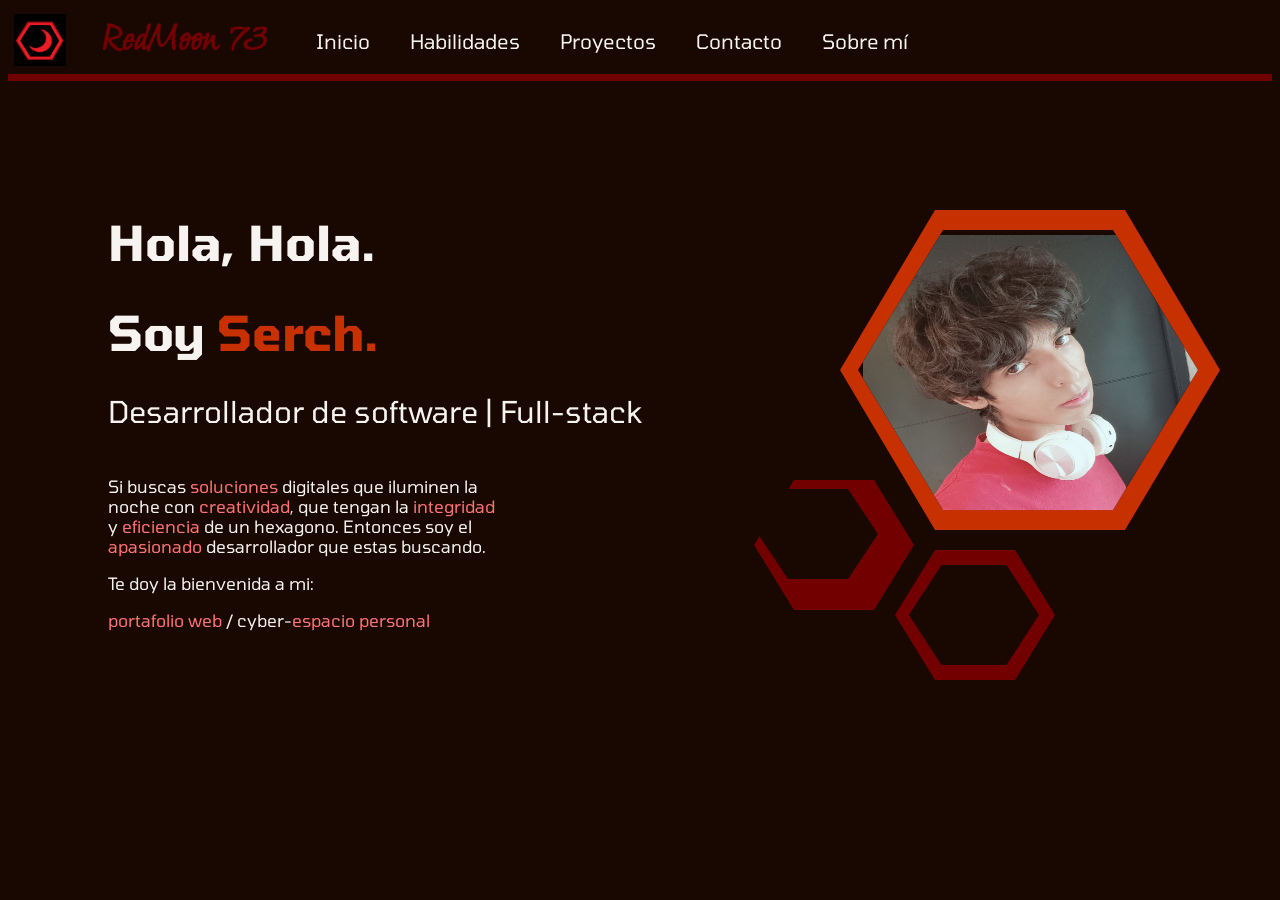
==== index.html @ 068e28c0 "1er commit, inicia mi portafolio uwu" ====
<!DOCTYPE html>
<html lang="es">

<head>
    <meta charset="UTF-8">
    <link rel="icon" href="./assets/iconos/icon_Redmoon73.jpg">
    <meta name="viewport" content="width=device-width, initial-scale=1.0">

    <link rel="stylesheet" href="./src/estilos/inicio.css">
    <link rel="stylesheet" href="./src/estilos/navbar.css">
    <link rel="stylesheet" href="./src/estilos/style.css">

    <title>Inicio | portfolio Serch</title>
</head>

<body>
    <div class="NavBar">

        <img src="./assets/imagenes/escudo personal redmoon73 fondo dark.png" width="52" height="52">
        <span class="redmoonWord">RedMoon 73</span>

        <div class="menu">
            <a href="index.html"><button>Inicio</button></a>
            <a href="#"><button>Habilidades</button></a>
            <a href="#"><button>Proyectos</button></a>
            <a href="#"><button>Contacto</button></a>
            <a href="#"><button>Sobre mí</button></a>

        </div>

    </div>


    <main class="InicioPag">
        <div id="header"></div>



        <div class="Titular">
            <div class="titulo">
                <h1>Hola, Hola.</h1>
                <h1> Soy <span class="Enfasis">Serch.</span></h1>

                <p style="font-size: 30px;">Desarrollador de software | Full-stack</p>

                <div class="textoBox">

                    <p>
                        Si buscas <span class="EnfasisMenor">soluciones</span> digitales que iluminen la noche con <span
                            class="EnfasisMenor">creatividad</span>,
                        que tengan la <span class="EnfasisMenor">integridad</span> y <span
                            class="EnfasisMenor">eficiencia</span> de un hexagono.
                        Entonces soy el <span class="EnfasisMenor">apasionado</span> desarrollador que estas buscando.
                    </p>
                    Te doy la bienvenida a mi:
                    <p><span class="EnfasisMenor">portafolio web </span>/ cyber-<span class="EnfasisMenor">espacio
                            personal</span></p>

                </div>

            </div>

            <div class="HexaBox">

                <div class="Hexagono"></div>
                <div class="Hexagono2"><img src="./assets/imagenes/FotoSerchDev.jpeg" width="340px" height="360px"></div>
                <div class="Hexagono-Chico1R"></div>
                <div class="Hexagono-Chico1N"></div>
                <div class="Hexagono-Chico2R"></div>
                <div class="Hexagono-Chico2N"></div>

            </div>


        </div>




    </main>

    <script type="module" src=""></script>
</body>

</html>
---- src/estilos/inicio.css ----
.Titular{
  color: #f7f3f0;
 font-family: "Tomorrow", sans-serif ;
 font-weight: 400;
 padding: 100px ;
 font-size: 20px;
 display: flex;
}

.titulo{font-size: 24px;}

.textoBox{
 display: flex;
 flex-direction: column;
 width: 400px;
 font-size: 17px;
 font-style: normal;
}


.HexaBox{
  display: flex;
  padding-left: 200px;
  padding-top: 30px;
  
  
}

.Hexagono{
   position: absolute; /*Para ponerlo donde se me antoje*/
  top: 210px;/*controlar la posision; left (x), top (y)*/
  left: 840px;
  
  width: 380px;/*Que tan grande y ancho quiero que sea*/
  height: 320px;

  background-color: #C73000;/*Que color quiero que tenga*/

  clip-path: polygon( 25% 0%, 75% 0%, 100% 50%, 75% 100%, 25% 100% , 0% 50%);/* para que sea un hexagono*/
}

.Hexagono2{
  position: absolute;
  top: 230px;
  left: 858px;
  width: 340px;
  height: 280px;
  background-color: #180801;
  clip-path: polygon( 25% 0%, 75% 0%, 100% 50%, 75% 100%, 25% 100% , 0% 50%);
}

.Hexagono-Chico1R{
  position: absolute;  
  top: 550px;
  left: 895px;
  width: 160px;
  height: 130px;
  background-color: #730000;
  clip-path: polygon( 25% 0%, 75% 0%, 100% 50%, 75% 100%, 25% 100% , 0% 50%);
}

.Hexagono-Chico1N{
  position: absolute;  
  top: 565px;
  left: 909px;
  width: 130px;
  height: 100px;
  background-color: #180801;
  clip-path: polygon( 25% 0%, 75% 0%, 100% 50%, 75% 100%, 25% 100% , 0% 50%);
}

.Hexagono-Chico2R{
  position: absolute;  
  top: 480px;
  left: 754px;
  width: 160px;
  height: 130px;
  background-color: #730000;
  clip-path: polygon( 25% 0%, 75% 0%, 100% 50%, 75% 100%, 25% 100% , 0% 50%);
}

.Hexagono-Chico2N{
  position: absolute;  
  top: 489px;
  left: 758px;
  width: 120px;
  height: 90px;
  background-color: #180801;
  clip-path: polygon( 25% 0%, 75% 0%, 100% 50%, 75% 100%, 25% 100% , 0% 50%);
}
---- src/estilos/navbar.css ----
/*Nav Bar: */

.redmoonWord{
  color:#730000;
  font-family: "Moon Dance", cursive;
  font-weight: 800;
  font-style: normal;
  font-size: 40px;
  position: relative;
  

  padding: 2px 30px;
}

img{
  padding: 5px;
}

.NavBar{
  background-color: #180801;

  padding: 1px ;
  border-bottom: 7px solid #730000;

  display: flex;
  
  color: #f7f3f0;
  font-family: "Tomorrow", sans-serif;
  font-weight: 400;
}

.menu{
padding: 0px;
display:flex;
}

button{
  background-color: #180801;
  color: #f7f3f0;
  font-family: "Tomorrow", sans-serif;
  font-weight: 400;
  font-size: 20px;
  border: 0;
  padding: 20px;
}


button:hover{
  width: 100%;
  left: 0;
  color: #C73000;
  font-weight: 400;
  transition: 0.1s;
}
---- src/estilos/style.css ----
@import url('https://fonts.googleapis.com/css2?family=Tomorrow:wght@400;700&display=swap');
@import url('https://fonts.googleapis.com/css2?family=Moon+Dance&family=Tomorrow:wght@400;700&display=swap');

html { /* El fondo y tema en general*/
 background-color: #180801;
}

.Enfasis { /*Para palabras que quiera resaltar, el rojo es un color precioso uwu*/
    color: #C73000;
    font-family: "Tomorrow", sans-serif;
}

.EnfasisMenor{/*Para palabras resaltadas pero menos importantes que enfasis*/
  color:#ff7373;
  font-family: "Tomorrow" sans-serif;
}

 /* Para invocar las fuentes */

 /*
.tomorrow-regular {
  font-family: "Tomorrow", sans-serif;
  font-weight: 400;
  font-style: normal;
}

.tomorrow-bold {
  font-family: "Tomorrow", sans-serif;
  font-weight: 700;
  font-style: normal;
}

  */
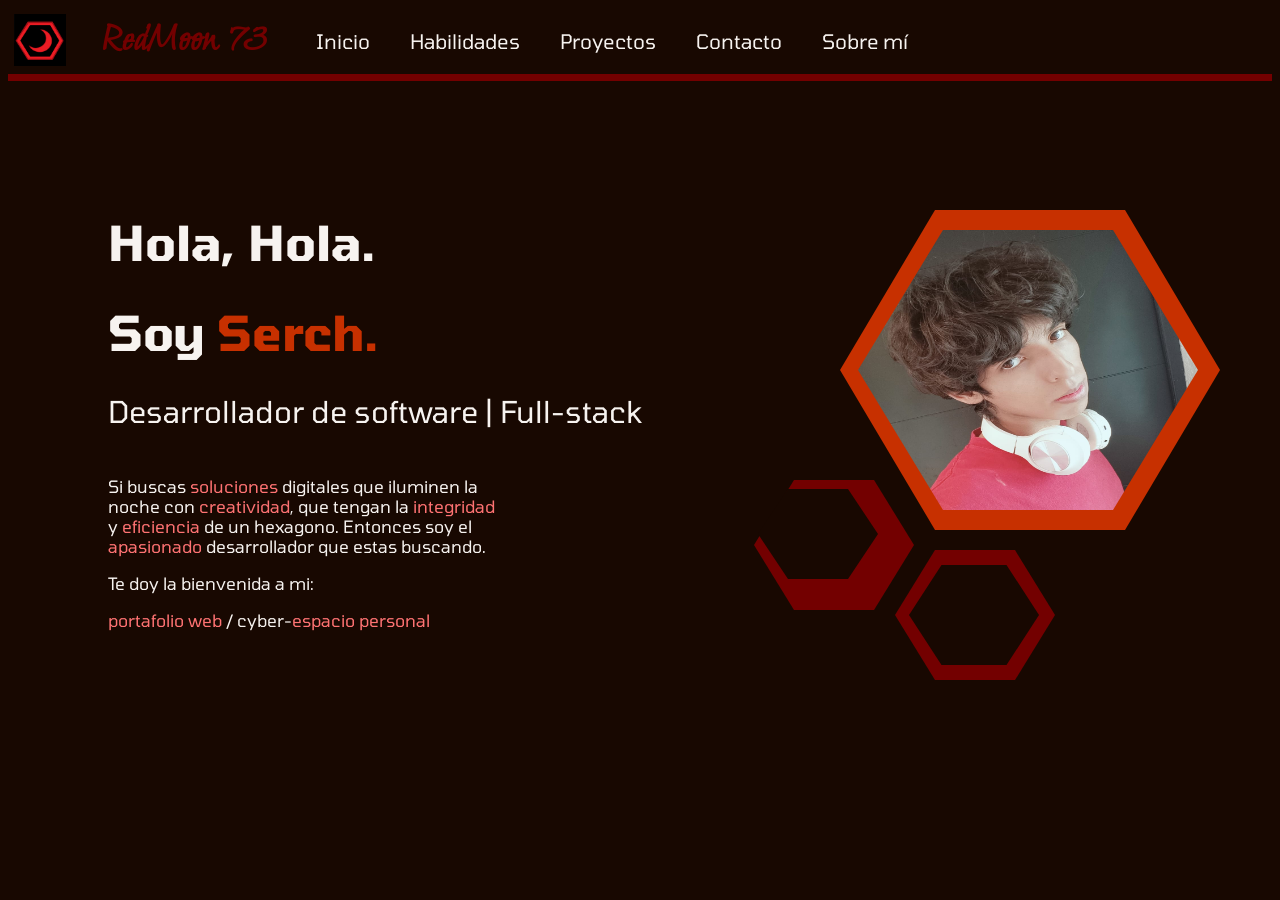
==== commit 83068ccf: "index.html: se acomoda mi foto quitando el padding" ====
--- a/index.html
+++ b/index.html
@@ -21,10 +21,10 @@
 
         <div class="menu">
             <a href="index.html"><button>Inicio</button></a>
-            <a href="#"><button>Habilidades</button></a>
-            <a href="#"><button>Proyectos</button></a>
-            <a href="#"><button>Contacto</button></a>
-            <a href="#"><button>Sobre mí</button></a>
+            <a href="./src/paginas/habilidades.html"><button>Habilidades</button></a> 
+            <a href="./src/paginas/proyectos.html"><button>Proyectos</button></a>
+            <a href="./src/paginas/contacto.html"><button>Contacto</button></a>
+            <a href="./src/paginas/sobreMi.html"><button>Sobre mí</button></a>
 
         </div>
 
@@ -63,7 +63,7 @@
             <div class="HexaBox">
 
                 <div class="Hexagono"></div>
-                <div class="Hexagono2"><img src="./assets/imagenes/FotoSerchDev.jpeg" width="340px" height="360px"></div>
+                <div class="Hexagono2"><img src="./assets/imagenes/FotoSerchDev.jpeg" width="340px" height="360px" style="padding: 0;"></div>
                 <div class="Hexagono-Chico1R"></div>
                 <div class="Hexagono-Chico1N"></div>
                 <div class="Hexagono-Chico2R"></div>
--- a/src/estilos/style.css
+++ b/src/estilos/style.css
@@ -3,6 +3,8 @@
 
 html { /* El fondo y tema en general*/
  background-color: #180801;
+ color:#f7f3f0;
+ font-family: "Tomorrow", sans-serif;
 }
 
 .Enfasis { /*Para palabras que quiera resaltar, el rojo es un color precioso uwu*/
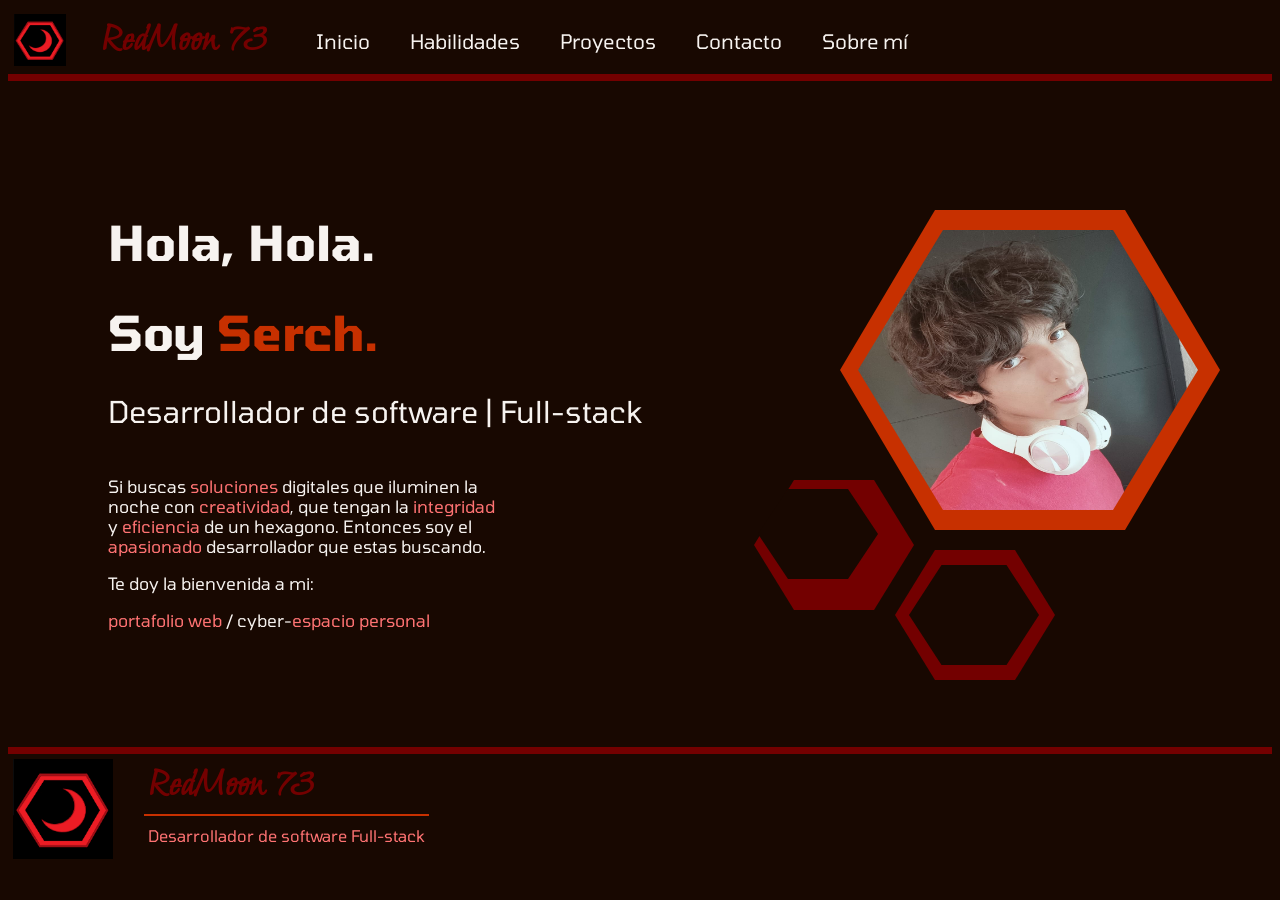
==== commit 55054ea7: "Se añade Footer: escrito en index.html y se crea el estilo footer.css" ====
--- a/index.html
+++ b/index.html
@@ -8,6 +8,7 @@
 
     <link rel="stylesheet" href="./src/estilos/inicio.css">
     <link rel="stylesheet" href="./src/estilos/navbar.css">
+    <link rel="stylesheet" href="./src/estilos/footer.css">
     <link rel="stylesheet" href="./src/estilos/style.css">
 
     <title>Inicio | portfolio Serch</title>
@@ -79,6 +80,17 @@
 
     </main>
 
+    <div class="Footer">
+
+        <img src="./assets/imagenes/escudo personal redmoon73 fondo dark.png" width="100" height="100">
+        <div class="tituloFooter"> 
+            <span class="redmoonWord">RedMoon 73</span>
+            <span class="devfullstack">Desarrollador de software Full-stack</span>
+        </div>
+       
+        
+
+    </div>
     <script type="module" src=""></script>
 </body>
 
--- a/src/estilos/footer.css
+++ b/src/estilos/footer.css
@@ -0,0 +1,17 @@
+.Footer{
+    border-top: 7px solid #730000 ;
+    display: flex;
+}
+
+.tituloFooter{
+    display: flex;
+    flex-direction: column;
+}
+
+.devfullstack{
+    position: relative;
+    margin:2px 26px;
+    padding: 10px 4px;
+    border-top: 2px solid #C73000;
+    color:#ff7373;
+}
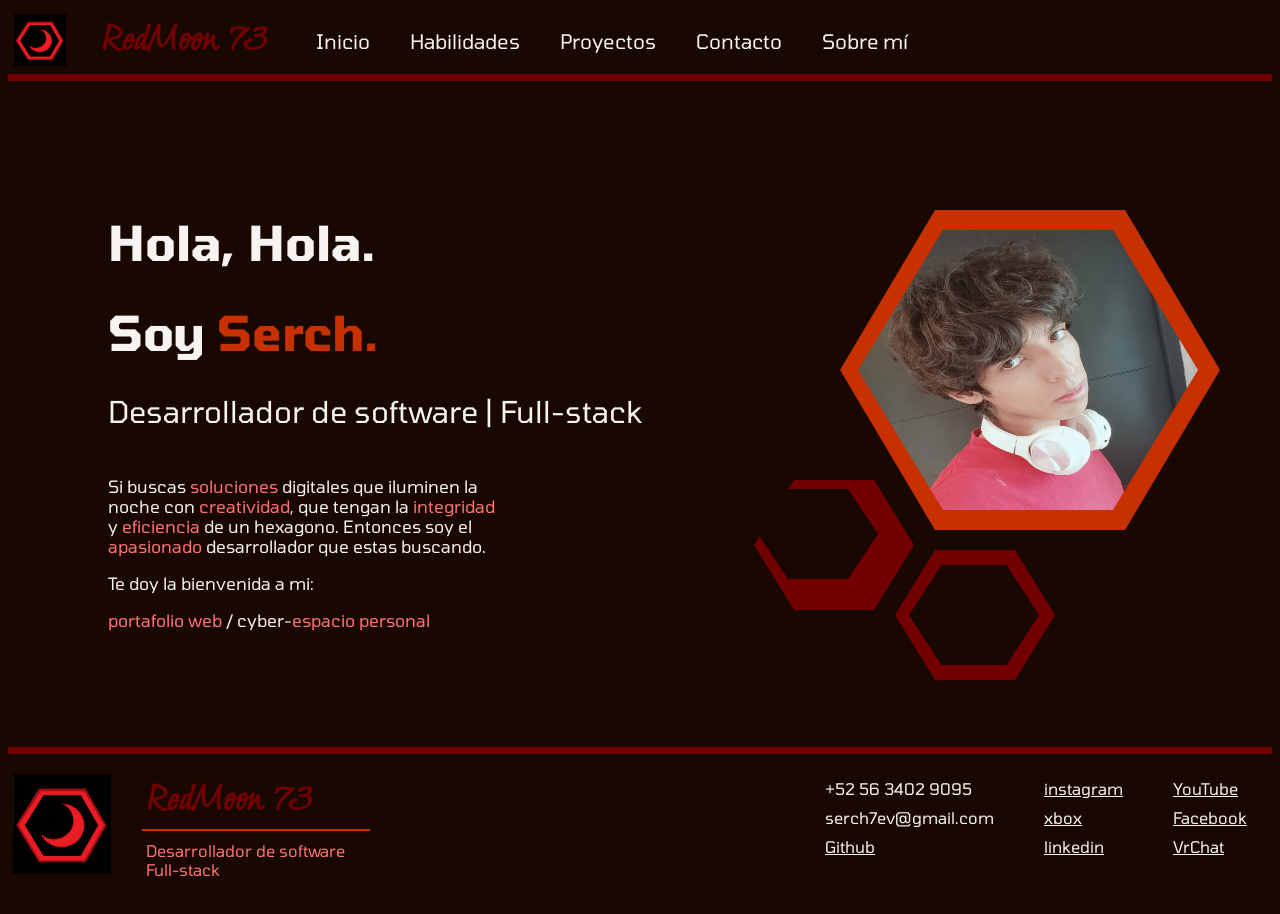
==== commit 89703504: "index.html: se añaden links a mis redes, 3 elementos/columna. footer.css: establece la posición de l" ====
--- a/index.html
+++ b/index.html
@@ -82,13 +82,33 @@
 
     <div class="Footer">
 
-        <img src="./assets/imagenes/escudo personal redmoon73 fondo dark.png" width="100" height="100">
+        <img src="./assets/imagenes/escudo personal redmoon73 fondo dark.png" width="100" height="100" style="padding: 20px 5px;">
         <div class="tituloFooter"> 
             <span class="redmoonWord">RedMoon 73</span>
             <span class="devfullstack">Desarrollador de software Full-stack</span>
         </div>
-       
-        
+
+        <div class="columnasFooter">
+           
+            <div class="ListaMisRedes">
+                <div class="linkRed">+52 56 3402 9095</div>
+                <div class="linkRed">serch7ev@gmail.com</div>
+                <a class="linkRed" href="https://github.com/RedMoon73uwu">Github</a>
+            </div>
+
+            <div class="ListaMisRedes">
+                <a class="linkRed" href="https://www.instagram.com/redmoon_73?knvt=MWg3eTlrNG43ZHd5eg==">instagram</a>
+                <a class="linkRed" href="https://play.xbox.com/user/RedMoon73">xbox</a>
+                <a class="linkRed" href="https://www.linkedin.com/in/sergio-estrada-vazquez-redmoon73uwu/">linkedin</a>
+            </div>
+
+            <div class="ListaMisRedes">
+                <a class="linkRed" href="#">YouTube</a>
+                <a class="linkRed" href="#">Facebook</a>
+                <a class="linkRed" href="#">VrChat</a>
+            </div>
+
+        </div>
 
     </div>
     <script type="module" src=""></script>
--- a/src/estilos/footer.css
+++ b/src/estilos/footer.css
@@ -1,11 +1,14 @@
 .Footer{
     border-top: 7px solid #730000 ;
-    display: flex;
+    display:inline-flex;
+    width: 100%;
 }
 
 .tituloFooter{
+    width: 32%;
     display: flex;
     flex-direction: column;
+    padding: 15px 0px;
 }
 
 .devfullstack{
@@ -14,4 +17,23 @@
     padding: 10px 4px;
     border-top: 2px solid #C73000;
     color:#ff7373;
+}
+
+.ListaMisRedes{
+    padding: 20px;
+    display: flex;
+   flex-direction: column;
+}
+
+.linkRed{
+    color: #f7f3f1;
+    padding: 5px;
+}
+
+.columnasFooter{
+    width: 100%;
+    display: flex;
+    flex-direction: row;
+    justify-content: flex-end;
+    
 }
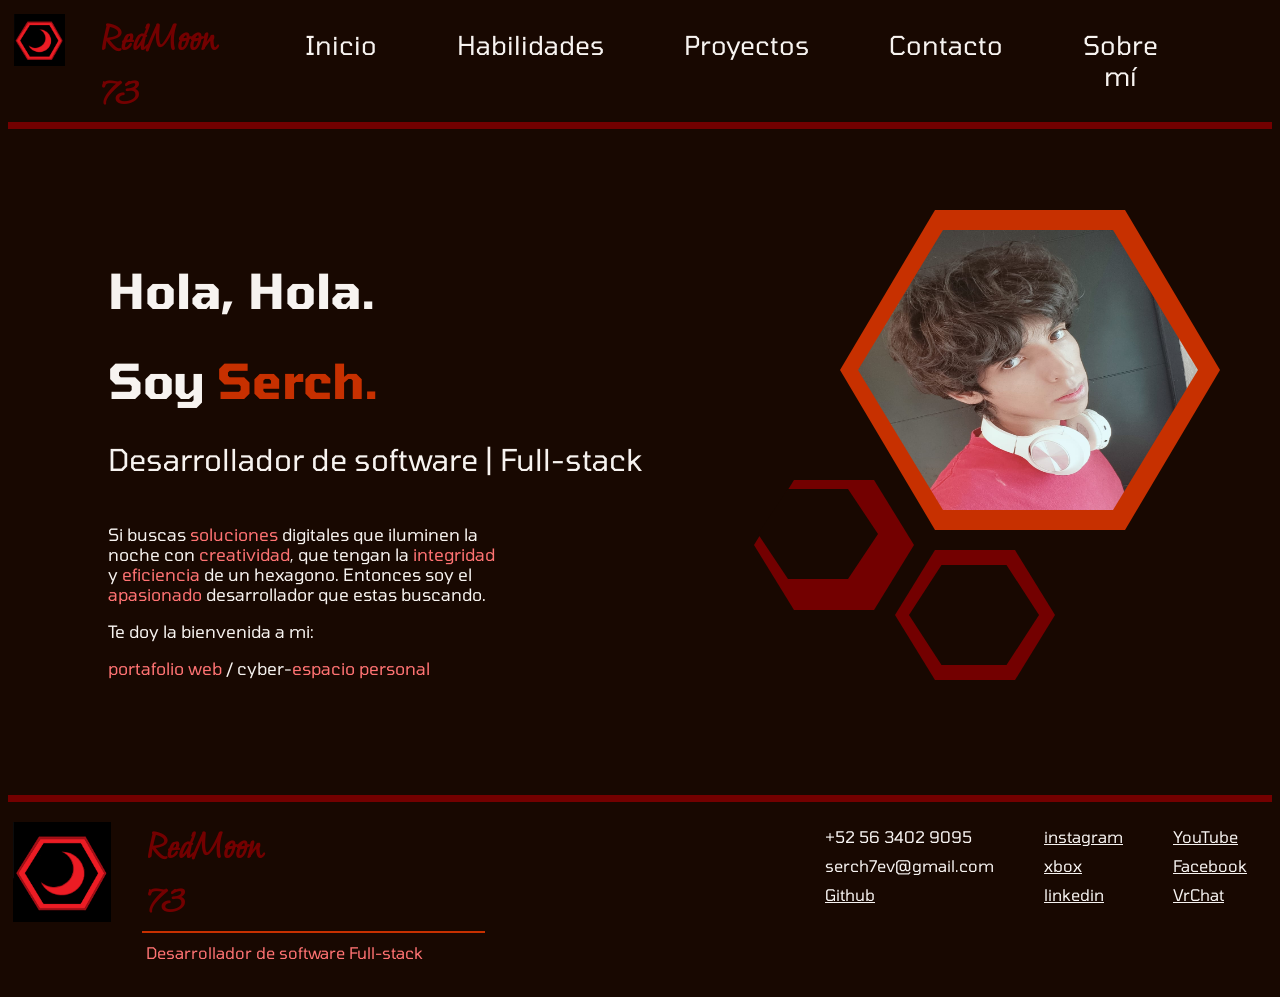
==== commit 8de66f39: "index.html: se ordena el codigo para mayor orden" ====
--- a/index.html
+++ b/index.html
@@ -22,7 +22,7 @@
 
         <div class="menu">
             <a href="index.html"><button>Inicio</button></a>
-            <a href="./src/paginas/habilidades.html"><button>Habilidades</button></a> 
+            <a href="./src/paginas/habilidades.html"><button>Habilidades</button></a>
             <a href="./src/paginas/proyectos.html"><button>Proyectos</button></a>
             <a href="./src/paginas/contacto.html"><button>Contacto</button></a>
             <a href="./src/paginas/sobreMi.html"><button>Sobre mí</button></a>
@@ -64,7 +64,8 @@
             <div class="HexaBox">
 
                 <div class="Hexagono"></div>
-                <div class="Hexagono2"><img src="./assets/imagenes/FotoSerchDev.jpeg" width="340px" height="360px" style="padding: 0;"></div>
+                <div class="Hexagono2"><img src="./assets/imagenes/FotoSerchDev.jpeg" width="340px" height="360px"
+                        style="padding: 0;"></div>
                 <div class="Hexagono-Chico1R"></div>
                 <div class="Hexagono-Chico1N"></div>
                 <div class="Hexagono-Chico2R"></div>
@@ -82,14 +83,15 @@
 
     <div class="Footer">
 
-        <img src="./assets/imagenes/escudo personal redmoon73 fondo dark.png" width="100" height="100" style="padding: 20px 5px;">
-        <div class="tituloFooter"> 
+        <img src="./assets/imagenes/escudo personal redmoon73 fondo dark.png" width="100" height="100"
+            style="padding: 20px 5px;">
+        <div class="tituloFooter">
             <span class="redmoonWord">RedMoon 73</span>
             <span class="devfullstack">Desarrollador de software Full-stack</span>
         </div>
 
         <div class="columnasFooter">
-           
+
             <div class="ListaMisRedes">
                 <div class="linkRed">+52 56 3402 9095</div>
                 <div class="linkRed">serch7ev@gmail.com</div>
--- a/src/estilos/navbar.css
+++ b/src/estilos/navbar.css
@@ -6,8 +6,9 @@
   font-weight: 800;
   font-style: normal;
   font-size: 40px;
-  position: relative;
   
+  display:flex;
+  width: 35%;
 
   padding: 2px 30px;
 }
@@ -30,8 +31,10 @@
 }
 
 .menu{
-padding: 0px;
+width: 100%;
 display:flex;
+justify-content: end;
+padding: 0px 73px 0px 0px;
 }
 
 button{
@@ -39,9 +42,9 @@
   color: #f7f3f0;
   font-family: "Tomorrow", sans-serif;
   font-weight: 400;
-  font-size: 20px;
+  font-size: 26px;
   border: 0;
-  padding: 20px;
+  padding: 20px 40px;
 }
 
 
--- a/src/estilos/footer.css
+++ b/src/estilos/footer.css
@@ -5,7 +5,7 @@
 }
 
 .tituloFooter{
-    width: 32%;
+    width: 52%;
     display: flex;
     flex-direction: column;
     padding: 15px 0px;
@@ -29,6 +29,9 @@
     color: #f7f3f1;
     padding: 5px;
 }
+.linkRed:hover{
+    color:#C73000;
+}
 
 .columnasFooter{
     width: 100%;
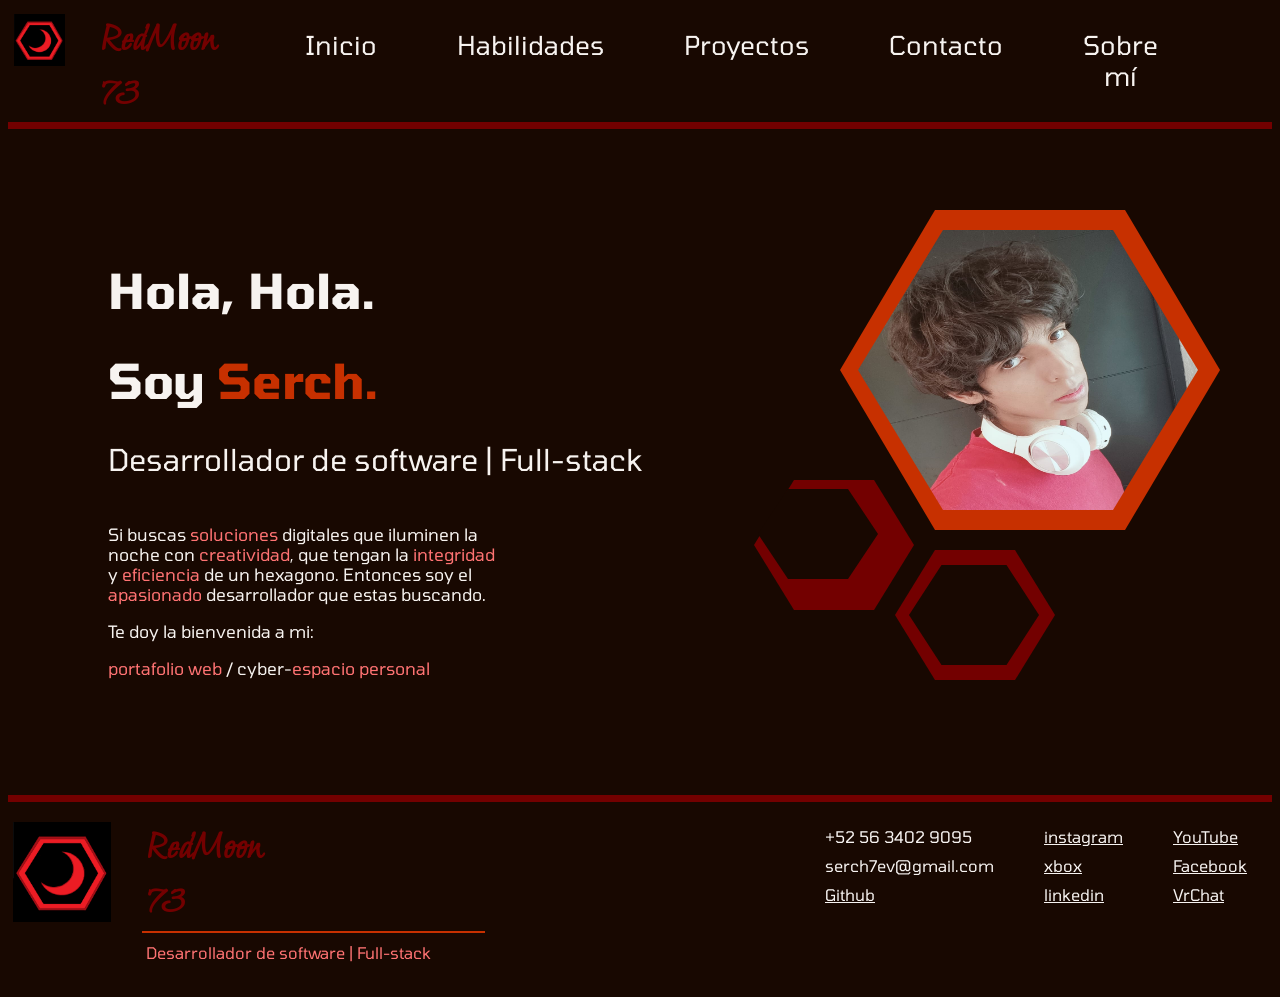
==== commit d5c9341e: "index.html: detalle menor en footer corregido" ====
--- a/index.html
+++ b/index.html
@@ -87,7 +87,7 @@
             style="padding: 20px 5px;">
         <div class="tituloFooter">
             <span class="redmoonWord">RedMoon 73</span>
-            <span class="devfullstack">Desarrollador de software Full-stack</span>
+            <span class="devfullstack">Desarrollador de software | Full-stack</span>
         </div>
 
         <div class="columnasFooter">
